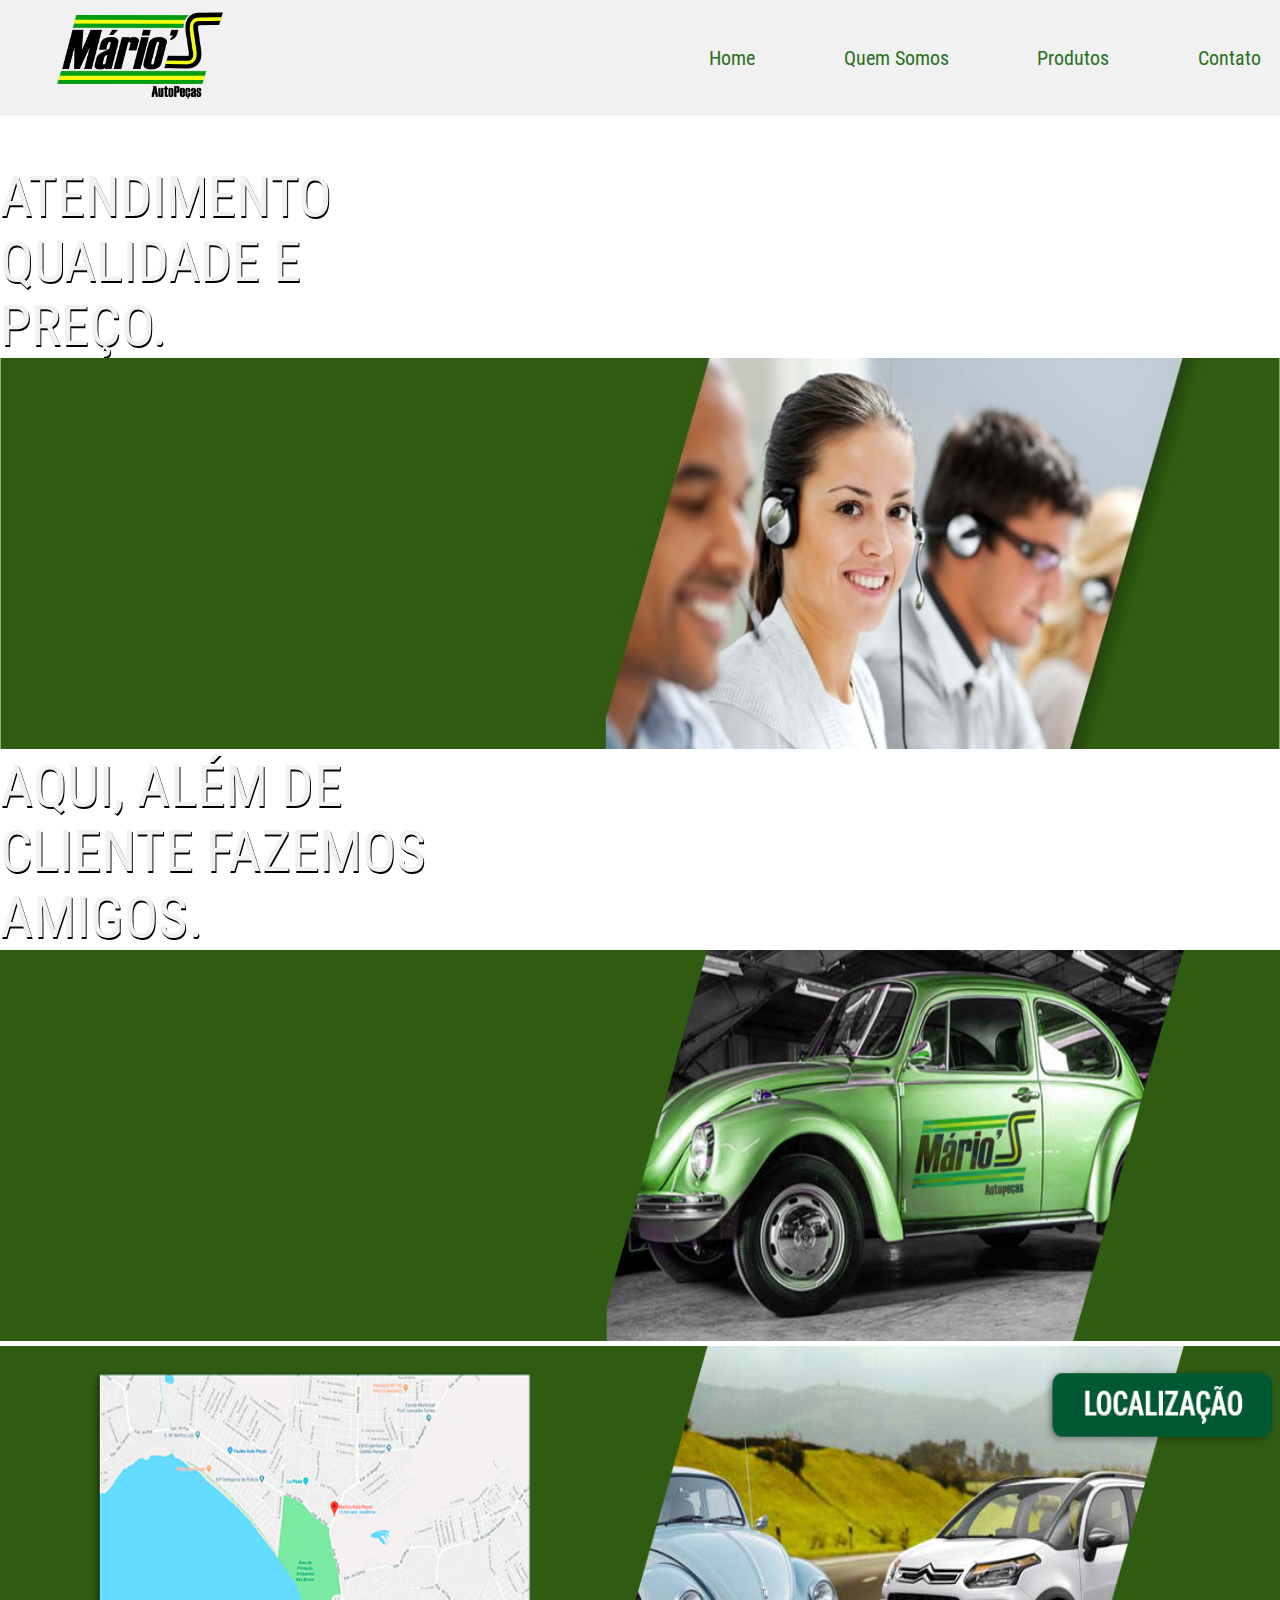
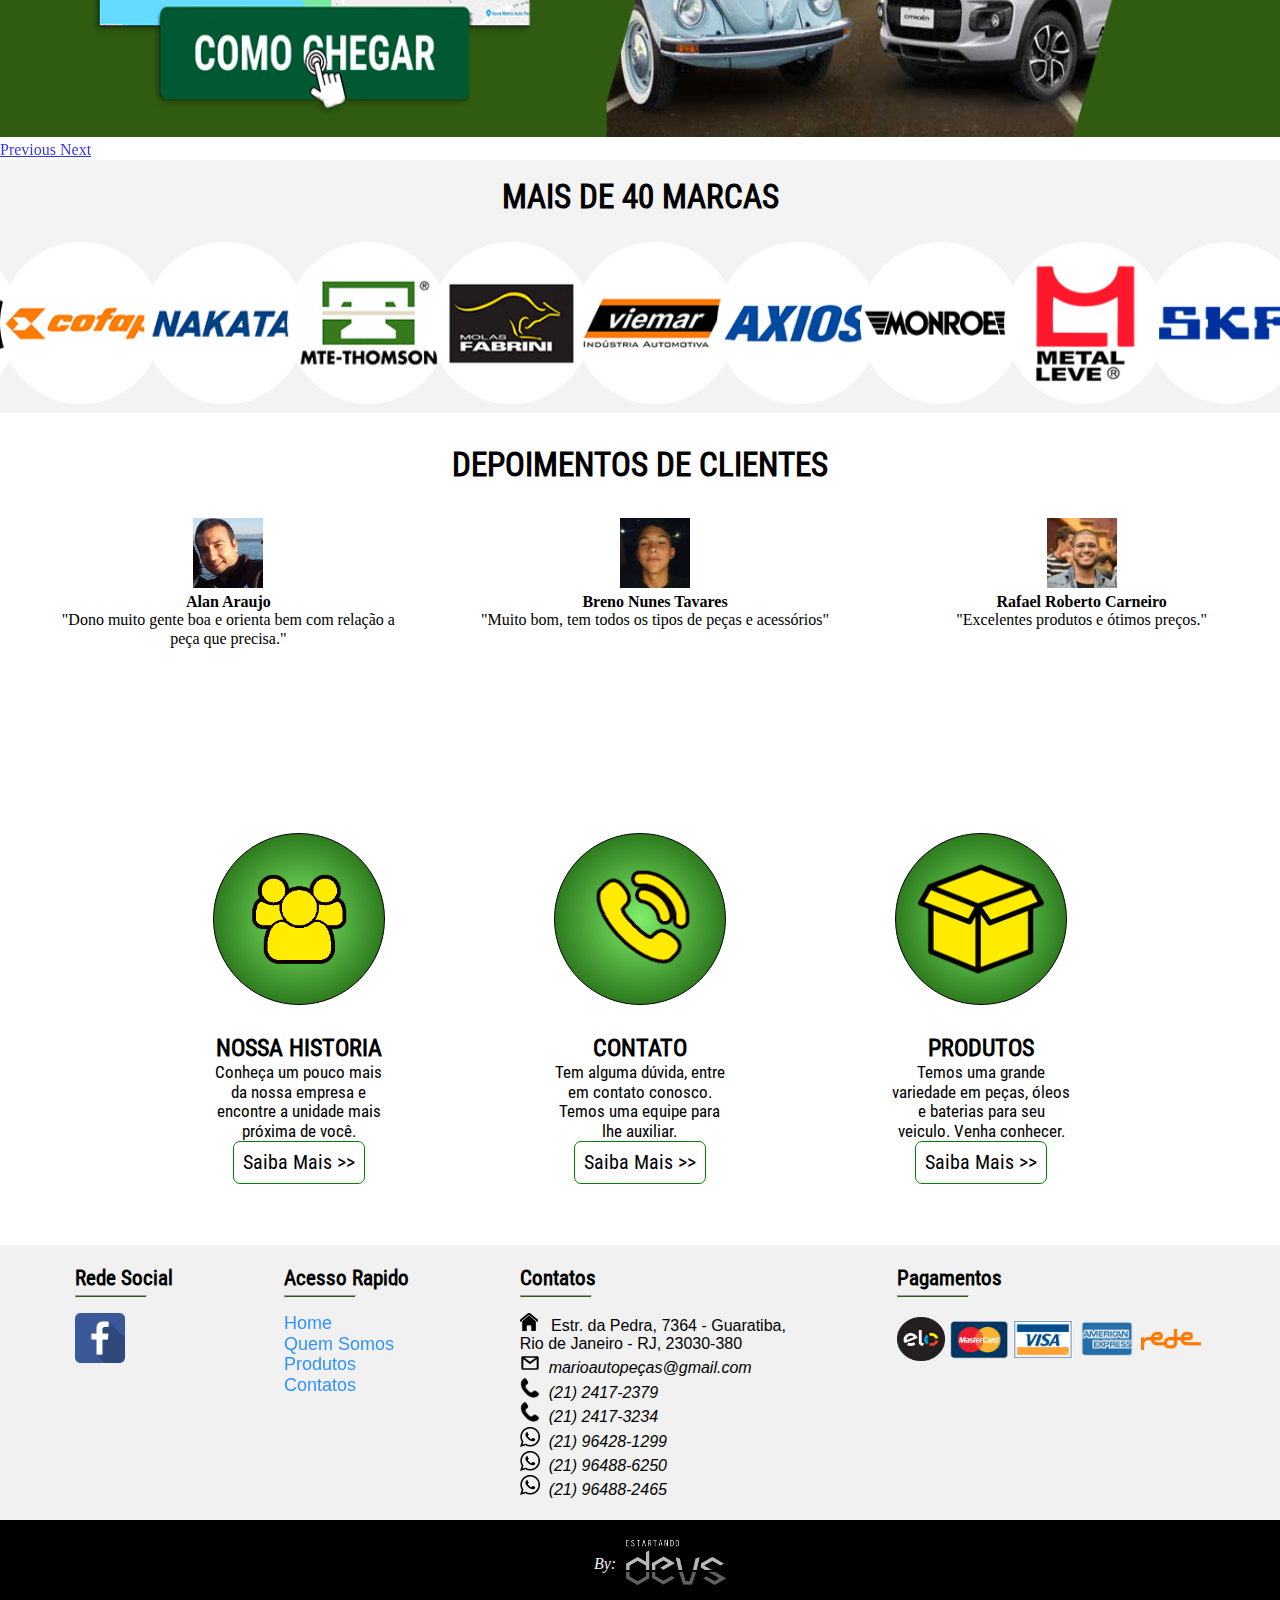
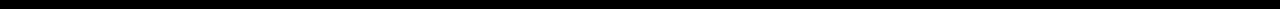
==== index.html @ 3532a2e6 "push" ====
<!DOCTYPE html>
<html lang="pt-br">

<head>
  <meta charset="UTF-8">
  <meta name="viewport" content="width=device-width, initial-scale=1.0">
  <meta http-equiv="X-UA-Compatible" content="ie=edge">
  <link rel="shortcut icon" href="./img/favicon1.ico" />

  <title>Mario´s Auto Peças</title>
  <meta name="theme-color" content="#75b529">
  <link rel="stylesheet" href="https://use.fontawesome.com/releases/v5.0.12/css/all.css" integrity="sha384-G0fIWCsCzJIMAVNQPfjH08cyYaUtMwjJwqiRKxxE/rx96Uroj1BtIQ6MLJuheaO9"
    crossorigin="anonymous">
  <link rel="stylesheet" href="https://stackpath.bootstrapcdn.com/bootstrap/4.1.1/css/bootstrap.min.css" integrity="sha384-WskhaSGFgHYWDcbwN70/dfYBj47jz9qbsMId/iRN3ewGhXQFZCSftd1LZCfmhktB"
    crossorigin="anonymous">
  <!-- <link rel="stylesheet" href="https://cdnjs.cloudflare.com/ajax/libs/font-awesome/4.7.0/css/font-awesome.min.css"> -->
  <link rel="stylesheet" href="./css/owl.carousel.min.css">
  <link rel="stylesheet" href="./css/owl.theme.default.min.css">
  <link rel="stylesheet" href="./css/style.css">
<link rel="stylesheet" href="./css/normalize.css">
</head>

<body>
  
    
    
  <!-- ================= HEADER =================== -->

  <header class="cabecalho">

    <a href="index.html">
      <img  src="img/logoo-min.png" alt="Mario´s Auto Peças">
    </a>
    <nav class="nav-header">
      <li>
        <a href="index.html" class="nav-a">Home</a>
      </li>
      <li>
        <a href="qmsomos.html" class="nav-a">Quem Somos</a>
      </li>
      <li>
        <a href="produtos.html" class="nav-a">Produtos</a>
      </li>
      <li>
        <a href="contato.html" class="nav-a">Contato</a>
      </li>
    </nav>
  </header>

  <!-- =============== MENU RESPINSIVO MOBILE ============= -->

  <nav class="navbar fixed-top navbar-expand-lg navbar-light bg-light">

      <a class="logo-fonte" href="index.html">
          <img class="logo" src="./img/logoo-min.png" width="200px">
      </a>
      <button class="navbar-toggler" type="button" data-toggle="collapse" data-target="#navbarSupportedContent" aria-controls="navbarSupportedContent" aria-expanded="false" aria-label="Toggle navigation">
<span class="navbar-toggler-icon"></span>
</button>


      <div class="collapse navbar-collapse" id="navbarSupportedContent">
          <ul align="center" class="navbar-nav ml-auto">
                  <a class="navlink2" href="index.html">
                      <li class="nav-item">Home
                      </li>
                  </a>
                  <a class="navlink2" href="qmsomos.html">
                      <li class="nav-item">Quem Somos
                      </li>
                  </a>
                  <a class="navlink2" href="produtos.html">
                      <li class="nav-item">Prudutos
                      </li>
                  </a> 
                  <a class="navlink" href="contato.html">
                      <span class="sr-only">(current)</span>
                      <li class="nav-item active">Contato
                      </li>
                  </a>
          </ul>

      </div>
  </nav>




  <!-- =============== CARROSSEL ================== -->
  <section id="carousel-sct">
    
  <div id="carouseldesktop" class="carousel slide" data-ride="carousel">
    <ol class="carousel-indicators">
      <li data-target="#carouseldesktop" data-slide-to="0" class="active"></li>
      <li data-target="#carouseldesktop" data-slide-to="1"></li>
      <li data-target="#carouseldesktop" data-slide-to="2"></li>
    </ol>
    <div class="carousel-inner">
      <div class="carousel-item active">
          <div class="carousel-caption">
                <p class="textocarouselatendimento">
                  ATENDIMENTO QUALIDADE E PREÇO.
                </p>
            </div>
        <img class="d-block imgcarousel" src="./img/atendimento-min.jpg
            " alt="First slide" width="1583px" height="485px">

      </div>
      <div class="carousel-item">
          <div class="carousel-caption">
              <p class="textocarouselfusca">
                AQUI, ALÉM DE CLIENTE FAZEMOS AMIGOS.
              </p>
              </div>
        
        <img class="d-block imgcarousel" src="./img/fuscacarousel.png" alt="Second slide" width="1583px" height="485px">
        
      </div>
      <div class="carousel-item">       
        <a target=“_blank” href="https://www.google.com.br/maps/dir/''/mariosautopecas/@-22.9871139,-43.7214473,12z/data=!4m8!4m7!1m0!1m5!1m1!1s0x9be560e59be771:0xc35677cd0d08c51!2m2!1d-43.6514069!2d-22.9871293">
        <img class="d-block imgcarousel" src="./img/fuscaecitrencarousel.png" alt="Third slide" width="1584px" height="485px">
      </a>   
      </div>
    </div>
    <a class="carousel-control-prev" href="#carouseldesktop" role="button" data-slide="prev">
      <i class="fas fa-arrow-circle-left"></i>
      <span class="sr-only">Previous</span>
    </a>
    <a class="carousel-control-next" href="#carouseldesktop" role="button" data-slide="next">
      <i class="fas fa-arrow-circle-right"></i>
      <span class="sr-only">Next</span>
    </a>
  </div>

</section>


 <!-- =============== CARROSSEL MOBILE ================== -->

<section id="carousel-sctmobile">
    
  <div id="carouselmobile" class="carousel slide" data-ride="carousel">
    <ol class="carousel-indicators">
      <li data-target="#carouselmobile" data-slide-to="0" class="active"></li>
      <li data-target="#carouselmobile" data-slide-to="1"></li>
      <li data-target="#carouselmobile" data-slide-to="2"></li>
    </ol>
    <div class="carousel-inner">
      <div class="carousel-item active">
          <div class="carousel-caption">
                <p class="textocarouselatendimento">
                  ATENDIMENTO QUALIDADE E PREÇO.
                </p>
            </div>
        <img class="d-block imgcarousel" src="./img/img1.png" alt="First slide" width="1583px" height="485px">

      </div>
      <div class="carousel-item">

        <a  target=“_blank” href="https://www.google.com.br/maps/dir/''/mariosautopecas/@-22.9871139,-43.7214473,12z/data=!4m8!4m7!1m0!1m5!1m1!1s0x9be560e59be771:0xc35677cd0d08c51!2m2!1d-43.6514069!2d-22.9871293">
        <img class="d-block imgcarousel" src="./img/img3.png" alt="Second slide" width="1583px" height="485px">
        </a>
      </div>
      <div class="carousel-item">
          <div class="carousel-caption">
              <p class="textocarouselfusca">
                AQUI ALÉM DE CLIENTE FAZEMOS AMIGOS.
              </p>
              </div>
        <img class="d-block imgcarousel" src="./img/img2.png" alt="Third slide" width="1584px" height="485px">
      </div>
    </div>
    <a class="carousel-control-prev" href="#carouselmobile" role="button" data-slide="prev">
      <i class="fas fa-arrow-circle-left"></i>
      <span class="sr-only">Previous</span>
    </a>
    <a class="carousel-control-next" href="#carouselmobile" role="button" data-slide="next">
      <i class="fas fa-arrow-circle-right"></i>
      <span class="sr-only">Next</span>
    </a>
  </div>

</section>

  <!-- ==================== CARROSSEL MARCAS ====================== -->

  <!-- Set up your HTML -->
  <h3 class="marcastext">MAIS   DE <strong>40 MARCAS</strong></h3>
<div class="owl-carousel carousel-marcas">
  <img src="./img/imgm/cofap-min.png" alt="">
  <img src="./img/imgm/logo-nakata-min.png" alt="">
  <img src="./img/imgm/logoa-min.png" alt="">
  <img src="./img/imgm/fabrini-min.png" alt="">
  <img src="./img/imgm/Sem-Título--min.png" alt="">
  <img src="./img/imgm/axios-min.png" alt="">
  <img src="./img/imgm/monroe-min.png" alt="">
  <img src="./img/imgm/metalleve-min.png" alt="">
  <img src="./img/imgm/skf-min.png" alt="">
  <img src="./img/imgm/nkg-min.png" alt="">
  <img src="./img/imgm/tecfil-min.png" alt="">
  <img src="./img/imgm/shell-min.png" alt="">
  <img src="./img/imgm/gates-min.png" alt="">
  <img src="./img/imgm/cral-min.png" alt="">
  <img src="./img/imgm/moura-min.png" alt="">
  <img src="./img/imgm/heliar-min.png" alt="">
  <img src="./img/imgm/visconde-min.png" alt="">
  <img src="./img/imgm/schadek-min.png" alt="">
  <img src="./img/imgm/boch-min.png" alt="">
  <img src="./img/imgm/trw-min.png" alt="">
  <img src="./img/imgm/havoline-min.png" alt="">
  <img src="./img/imgm/lubrax-min.png" alt="">
  <img src="./img/imgm/petronas-min.png" alt="">
  <img src="./img/imgm/ipiranga-min.png" alt="">
  <img src="./img/imgm/fte-min.png" alt="">
  <img src="./img/imgm/valeo-min.png" alt="">
  <img src="./img/imgm/sachs-min.png" alt="">
  <img src="./img/imgm/luk-min.png" alt="">
  <img src="./img/imgm/siemens-min.png" alt="">
  <img src="./img/imgm/continental-min.png" alt="">
  <img src="./img/imgm/nytron-min.png" alt="">
  <img src="./img/imgm/ima-min.png" alt="">
  <img src="./img/imgm/bfx-min.png" alt="">
  <img src="./img/imgm/cartego-min.png" alt="">
  <img src="./img/imgm/taranto-min.png" alt="">
  <img src="./img/imgm/sabo-min.png" alt="">
  <img src="./img/imgm/ate-min.png" alt="">
  <img src="./img/imgm/controil-min.png" alt="">
  <img src="./img/imgm/frasle-min.png" alt="">
  <img src="./img/imgm/hieprfreios-min.png" alt="">
  <img src="./img/imgm/sampel-min.png" alt="">
  <img src="./img/imgm/Brosol-min.png" alt="">
  <img src="./img/imgm/indisa-min.png" alt="">
  <img src="./img/imgm/magneti-min.png" alt="">

</div>

  <!-- =========== DEPOIMENTO =========== -->


  <h3 class="depoimentotext ">DEPOIMENTOS DE
    <strong>CLIENTES</strong>
  </h3>
  <div class="depoimento mt-3">

    <div class="border p-3">
      <img src="./img/alan.jpeg" alt="" class="mr-3 mt-3 rounded-circle" style="width:70px;">
      <div class="-body">
        <h4>Alan Araujo
          <small>
            <i></i>
          </small>
        </h4>
        <p>"Dono muito gente boa e orienta bem com relação a
          <br>peça que precisa."</p>
      </div>
    </div>
    <div class="border p-3">
      <img src="./img/breno.jpeg" alt="" class="mr-3 mt-3 rounded-circle" style="width:70px;">
      <div class="-body">
        <h4>Breno Nunes Tavares
          <small>
            <i></i>
          </small>
        </h4>
        <p>"Muito bom, tem todos os tipos de peças e acessórios"
        </p>
      </div>
    </div>
    <div class="border p-3">
      <img src="./img/rafael.jpeg" alt="" class="mr-3 mt-3 rounded-circle" style="width:70px;">
      <div class="-body">
        <h4>Rafael Roberto Carneiro
          <small>
            <i></i>
          </small>
        </h4>
        <p>"Excelentes produtos e ótimos preços."
        </p>
      </div>
    </div>
  </div>


  
   <!-- ============= ACESSO RAPIDO ============  -->

  <div class="acssrapido">

    <div class="qmsomosrapido">
      <div class="imgassrapido">
        <img src="./img/column-03-icon-min.png" alt="">
      </div>
      <H2>NOSSA HISTORIA</H2>
      <P>Conheça um pouco mais da nossa empresa e encontre a unidade mais próxima de você.</P>
      <button class="botao"><a href="qmsomos.html">Saiba Mais >></a></button>

    </div>
    
    <div class="prorarido">
        <div class="imgassrapido">
            <img src="./img/contato-telefone-min.png" alt="">
          </div>

        <H2>CONTATO</H2>
        <P>Tem alguma dúvida, entre em contato conosco. Temos uma equipe para lhe auxiliar.</P>
        <button class="botao"><a href="contato.html">Saiba Mais >></a></button>

    </div>
    <div class="cttrapido">
        <div class="imgassrapido">
            <img src="./img/Box-Open-icon-min.png" alt="">
          </div>

        <H2>PRODUTOS</H2>
        <P>Temos uma grande variedade em peças, óleos e baterias para seu veiculo. Venha conhecer.</P>
        <button class="botao"><a href="produtos.html">Saiba Mais >></a></button>

    </div>
  </div>

  <!-- ==================== FOOTER =================== -->

  <div class="footer">
        
      <div class="redesociais">
          <h3 class="">Rede Social</h3>
          <hr>
          <a target="_blank" href="https://www.facebook.com/mariosautopecas/">
          <img src="./img/facebookicon-min.png" alt="" width="50px">
        </a>
      </div>
      <div class="acssrapidof">
          <h3 class="">Acesso Rapido</h3>
          <hr>
          <p> <a href="./index.html">Home</a> </p>
          <p> <a href="./qmsomos.html">Quem Somos</a> </p>
          <p> <a href="./produtos.html">Produtos</a> </p>
          <p> <a href="./contato.html">Contatos</a> </p>
      </div>
      <div class="contato">
          
        <h3 class="">Contatos</h3>
        <hr>
        <div class="contatos">
        <p>
          <i><img src="./img/home.png" alt="" width="18px"> </i> &nbsp Estr. da Pedra, 7364 - Guaratiba,<br> Rio de Janeiro - RJ, 23030-380</p>
        <p>
          <i><img src="./img/icons8-gmail.svg" alt="" width="20px"><i class=""></i> &nbspmarioautopeças@gmail.com</p>
        <p>
          <img src="./img/phone.png" alt="" width="20px"> <i class="" width="30px"></i> &nbsp(21) 2417-2379</p>
        <p>
              <img src="./img/phone.png" alt="" width="20px"> <i class=""> </i> &nbsp(21) 2417-3234</p>
  
        <p>
          <i><img src="./img/logotipo-whatsapp_318-49685-min.png" alt="" width="20px"></i> &nbsp(21) 96428-1299</p>
        <p>
          <i><img src="./img/logotipo-whatsapp_318-49685-min.png" alt="" width="20px"></i> &nbsp(21) 96488-6250</p>
        <p>
          <i><img src="./img/logotipo-whatsapp_318-49685-min.png" alt="" width="20px"></i> &nbsp(21) 96488-2465</p>
      </div>
      </div>
      <div class="pagametos">
              <h3 class="">Pagamentos</h3>
              <hr>
              <div class="cartaos">
          <img src="./img/Elo_logo-min.png" alt="" width="48px" height="44px">
          <img src="./img/mastercard-min.png" alt="" width="60px" height="39px">
          <img src="./img/visa-min.png" alt="" width="60px" height="39px"> 
          <img src="./img/American-Express-PNG-Clipart-min.png" alt="" width="60px" height="52px">
          <img src="./img/rede-logo-1-min.png" alt="" width="60px" height="21px">
      </div>
      </div>
  </div>

  <div class=footerdevs>
    <p>By: </p>
    <a href="http://www.estartandodevs.com.br/">
      <img class="devsfooter" src="./img/fonte branca-min.png"  alt="">
  </div>
</a>


  <!-- ============ JS, Boststrao & jquery ========= -->

  <script src="https://code.jquery.com/jquery-3.3.1.slim.min.js" integrity="sha384-q8i/X+965DzO0rT7abK41JStQIAqVgRVzpbzo5smXKp4YfRvH+8abtTE1Pi6jizo" crossorigin="anonymous"></script>
  <script src="https://stackpath.bootstrapcdn.com/bootstrap/4.1.1/js/bootstrap.min.js" integrity="sha384-smHYKdLADwkXOn1EmN1qk/HfnUcbVRZyYmZ4qpPea6sjB/pTJ0euyQp0Mk8ck+5T" crossorigin="anonymous"></script> 
  <script src="./js/owl.carousel.min.js"></script>
  <script src="./js/app.js"></script>
  <script src="./js/ScriptNav.js"></script>

   
   
   <!-- ============== MENU SCROLL DESKTOP =============== -->

<script>


$('.carousel').carousel({
  interval: false
})

</script>

</body>



</html>
---- css/style.css ----
* {
        margin: 0px;
        padding: 0px;
    }

    @font-face {
        font-family: h22;
        src: url(../font/Andallan.otf);
    }

    @font-face{
        font-family: babas;
        src: url(../font/BebasNeue-Regular.ttf)
    }
    @font-face{
        font-family: roboto;
        src: url(../font/RobotoCondensed-Regular.ttf)
    }
    @font-face{
        src: url(../font/RobotoCondensed-Bold.ttf);
        font-family: robotob;
    }
    @import url('https://fonts.googleapis.com/css?family=Song+Myung');

    /* =========== HEADER ============= */



    .cabecalho {

        background-color: #f1f1f1;
        display: flex;
        justify-content: space-between;
        align-items: center;
        padding: 3px 25px;
        /* border-top: 7px solid #e0e0e0; */
        position: fixed;
        z-index: 100;
        width: 100%;   
        height: 110px;
        transition: ease .2s; 
        top: 0;
        font-family: roboto;
    }

    .cabecalho img {
        transition: linear .2s; 
        width: 170px;
        margin: 30px;

    }
    /* ============  NAV  ================== */


    .nav-header {
        display: flex;
        justify-content: space-around;
        width: 50%;
    }

    .nav-header li {
        padding: 0px 10px;
        list-style: none;
    }

    .nav-a {
        display: block;
        text-decoration: none;
        color: #2a7023;
        font-size: 20px;
        padding: 20px;
    }

    .nav-a:hover {
        text-decoration: none;
        color: #2a6496;
        transition: 0.2s;
    }

    .nav-header li:hover {
        background-color: rgba(0, 0, 0, 0.2);
        transition: 0.5s;
        border-radius: 9px;
    }


    /* ============= MENU RESPONSIVO MOBILE ============== */

    .navbar-collapse a{
        text-decoration: none;
        font-size: 20px;
        font-family: roboto;
        color: green;
    }

    .navbar-collapse li:hover{
        background-color: rgba(0, 0, 0, 0.2);
        transition: 0.5s;
        border-radius: 9px;
    }
    .navbar-collapse li{
        padding: 10px;
    }
    .navbar{

        display: none;
        background-color: #f1f1f1 !important;
    }





    /* =========== CARROSSEL ============= */

    #carousel-sct{
        margin-top: 110px;
    }
    .carousel-control-next, .carousel-control-prev{
        opacity: 0.8 !important;
        
    }
    .carousel-control-next-icon {
    background-image: url("data:image/svg+xml;charset=utf8,%3Csvg xmlns='http://www.w3.org/2000/svg' fill='#000' viewBox='0 0 8 8'%3E%3Cpath d='M2.75 0l-1.5 1.5 2.5 2.5-2.5 2.5 1.5 1.5 4-4-4-4z'/%3E%3C/svg%3E");
    }

    .carousel-control-prev-icon {
        background-image: url("data:image/svg+xml;charset=utf8,%3Csvg xmlns='http://www.w3.org/2000/svg' fill='#000' viewBox='0 0 8 8'%3E%3Cpath d='M5.25 0l-4 4 4 4 1.5-1.5-2.5-2.5 2.5-2.5-1.5-1.5z'/%3E%3C/svg%3E");
    }

    .imgcarousel{
        width: 100%;
        height: 391px;
    }
    .owl-dots{
        display: none;
    }
    .fa-arrow-circle-right:before{
        font-size: 40px;
    }
    .fa-arrow-circle-left:before{
        font-size:40px;
    }

    .carousel-caption{
        display: flex;
        flex-direction: column;
        justify-content: center;
        align-items: flex-start;
        text-align: left;

    }
    .textocarouselatendimento{
        font-size: 3.5rem;
        max-width: 365px;
        font-family: roboto;
        color:#f1f1f1;
        text-shadow: 1px 2px #000;
        
        
    }
    .textocarouselfusca{
        font-size: 57px;
        max-width: 523px;
        font-family: roboto;
        color:#f1f1f1;
        text-shadow: 1px 2px #000;
    }




    /* ========== CAROUSEL MOBILE ========= */
    #carousel-sctmobile{
        display: none;
    }

    /* ============= CARROSSEL MARCAS ================== */
    .marcastext{
        font-family: roboto;
        font-size: 33px;
        padding: 18px;
        text-align: center;
        background-color: #f3f3f3;
        margin-bottom: 0;
        color: black;
        padding: 5x;

    }
    .owl-carousel.carousel-marcas{
        background-color: #f3F3F3;
    }
    .owl-stage img{
        margin-right: 0px !important;
    }
    .owl-carousel .owl-item img{
        width: 18vh !important;
        margin-top: 9px !important;
        margin-bottom: 9px !important;
    }

    /* ============== DEPOIMENT ============== */

    .depoimentotext{
        text-align: center;
        font-family: roboto;
        margin-top: 15px;
        font-size: 33px;
        padding: 18px;
    }
    .depoimento {
        width: 100%;
        padding-right: 15px;
        padding-left: 15px;
        margin-right: auto;
        margin-left: auto;
        display: flex;
        text-align: center;
        align-items: center;
        justify-content: space-around;
        margin-bottom: 61px;
    }
    .p-3 {
        padding: 1rem!important;
        height: 222px;
        width: 500px;
    }

    /* ============= ACESSO RAPIDO ============ */
    .imgassrapido{
        background: radial-gradient( #80ef69, #0d4c00);
        border-radius: 119px;
        width: 170px;
        height: 170px;
        border:1px solid #000;
        display: flex;
        align-items: center;
        justify-content: space-around;
        margin-bottom: 30px;
    }

    .imgassrapido img{
        width: 126px;
        

    }
    .acssrapido{
        display: flex;
        align-items: center;
        justify-content: space-around;
        padding: 16px 128px 61px 128px;
        text-align: center;
        font-family: roboto;

    }
    .qmsomosrapido{
        display: flex;
        flex-direction: column;
        align-items: center;
        
        

    }
    .prorarido{
        display: flex;
        flex-direction: column;
        align-items: center;

    }

    .cttrapido{
        display: flex;
        flex-direction: column;
        align-items: center;

    }

    .botao{
        padding: 9px;
        background-color: transparent;
        border: 1px solid green;
        border-radius: 7px;
        color: black;
        font-size: 20px;
        font-family: roboto;
    }
    .botao:hover{
        background-color: #2ebb3e;
        color: #000;
        transition: 0.5s;
    }

    .acssrapido p{
        font-size: 17px;
        width: 180px;
    }


    .acssrapido a{
        text-decoration: none;
        color: #000;
    }


    /* ======= footer ======== */

    .footer{
        display: flex;
        justify-content: space-around;
        padding: 20px;
        background-color: #f1f1f1
    }    

    .acssrapidof{
        flex-direction: column;
    }
    .footer p{
        font-family: sans-serif;
        
    }
    .footer h3{
        font-family: sans-serif;
        padding: 2px 0px 4px 0px;
        font-size: 1.3rem;
        font-weight: 600;
        font-family: roboto;
        font-style: initial;
    }

    .contato {
        justify-content: center;
        align-items: center;
        
    }
    .pagametos img{
        padding-right: 4px;
    }
    .cartaos{
        display: flex;
        align-items: center;
    }
    .acssrapidof a{
        text-decoration: none;
        color: #007bff;
        font-size: 18px;
        font-weight: 100;
        opacity: 0.8;
    }
    .acssrapidof a:hover{
        color: #000;
        transition: 1s;
    }
    .redesociais img:hover{
       opacity: 0.9;
       transition: 5ms;
    }
    .footer hr{
        height: 1px;
        background-color: #305C11;
        margin: 0px 0px 15px 0px;
        width: 70px;
    }                              

    .footerdevs {
        text-align: center;
        background-color: black;
        padding: 20px;
        width: 100%;
        display: flex;
        align-items: center;
        justify-content: center;
    }
    .imgpag{
        width: 60px;
    }

    .footerdevs p{
        color: #f1f1f1;
        margin-right: 10px;
    }
    .footerdevs img{
        width: 100px;
    }

    .devsfooter{
    -webkit-filter:grayscale(100%);
    }
    .devsfooter:hover{
    -webkit-filter:grayscale(0%);
    transition: 0.2s;
    }
  

    @media(max-width: 880px) {
        .carousel-caption p {
            font-size: 2.6rem;
            max-width: 345px;
        }
        .cabecalho img{
            max-width: 150px;
        }
    }
 

    @media(max-width:700px) {
        .imgcarousel {
            width: 100% !important;
            height: 512px;
        }
        .depoimento{
            flex-direction: column;
        }
        .p-3{
            width: 100%;
        }

        .carousel-indicators{
            display: none;
        }
        .owl-carousel .owl-item img{
            width: 67px !important;
            margin-right: 10px !important; 
            padding-bottom: 3px;

        }
        .acssrapido{
            display: none;
        }
    
        .logo{
            width: 160px;
            margin-left: 0px;
            align-items: center;

        }
        .navbar-collapse{
            background-color: #f1f1f1;

        } 
        .navbar{
            display: flex;
        }
        .navbar-collapse a{
            font-size: 20px;
            padding: 14px;
        }
        .navbar-collapse li{
            margin: 0px;
        } 
        .cabecalho{
            display: none;
        }
        #carousel-sct{
        }
        .marcastext,.depoimentotext{
            font-size: 25px;
        }

        #carousel-sctmobile{
            display: inline-block;
            margin-top: 101px;
            width: 100%;
        }

        #carousel-sct{
            display:none;
        }
        .carouselExampleIndicators{
            margin-top:109px !important;
        }
        .textocarouselfusca{
            font-size: 20px;
        }
        .carousel-caption p{
            display: flex;
            padding-top: 70px;

        }
        .footer{
            flex-direction: column;
            align-items: center;
            justify-content: center;
            text-align: center;
        }
        .footer hr{
            width: 100% !important;
            display: flex;
            justify-content: center;

        }
        .footer div{
            padding: 20px;
        }



    }
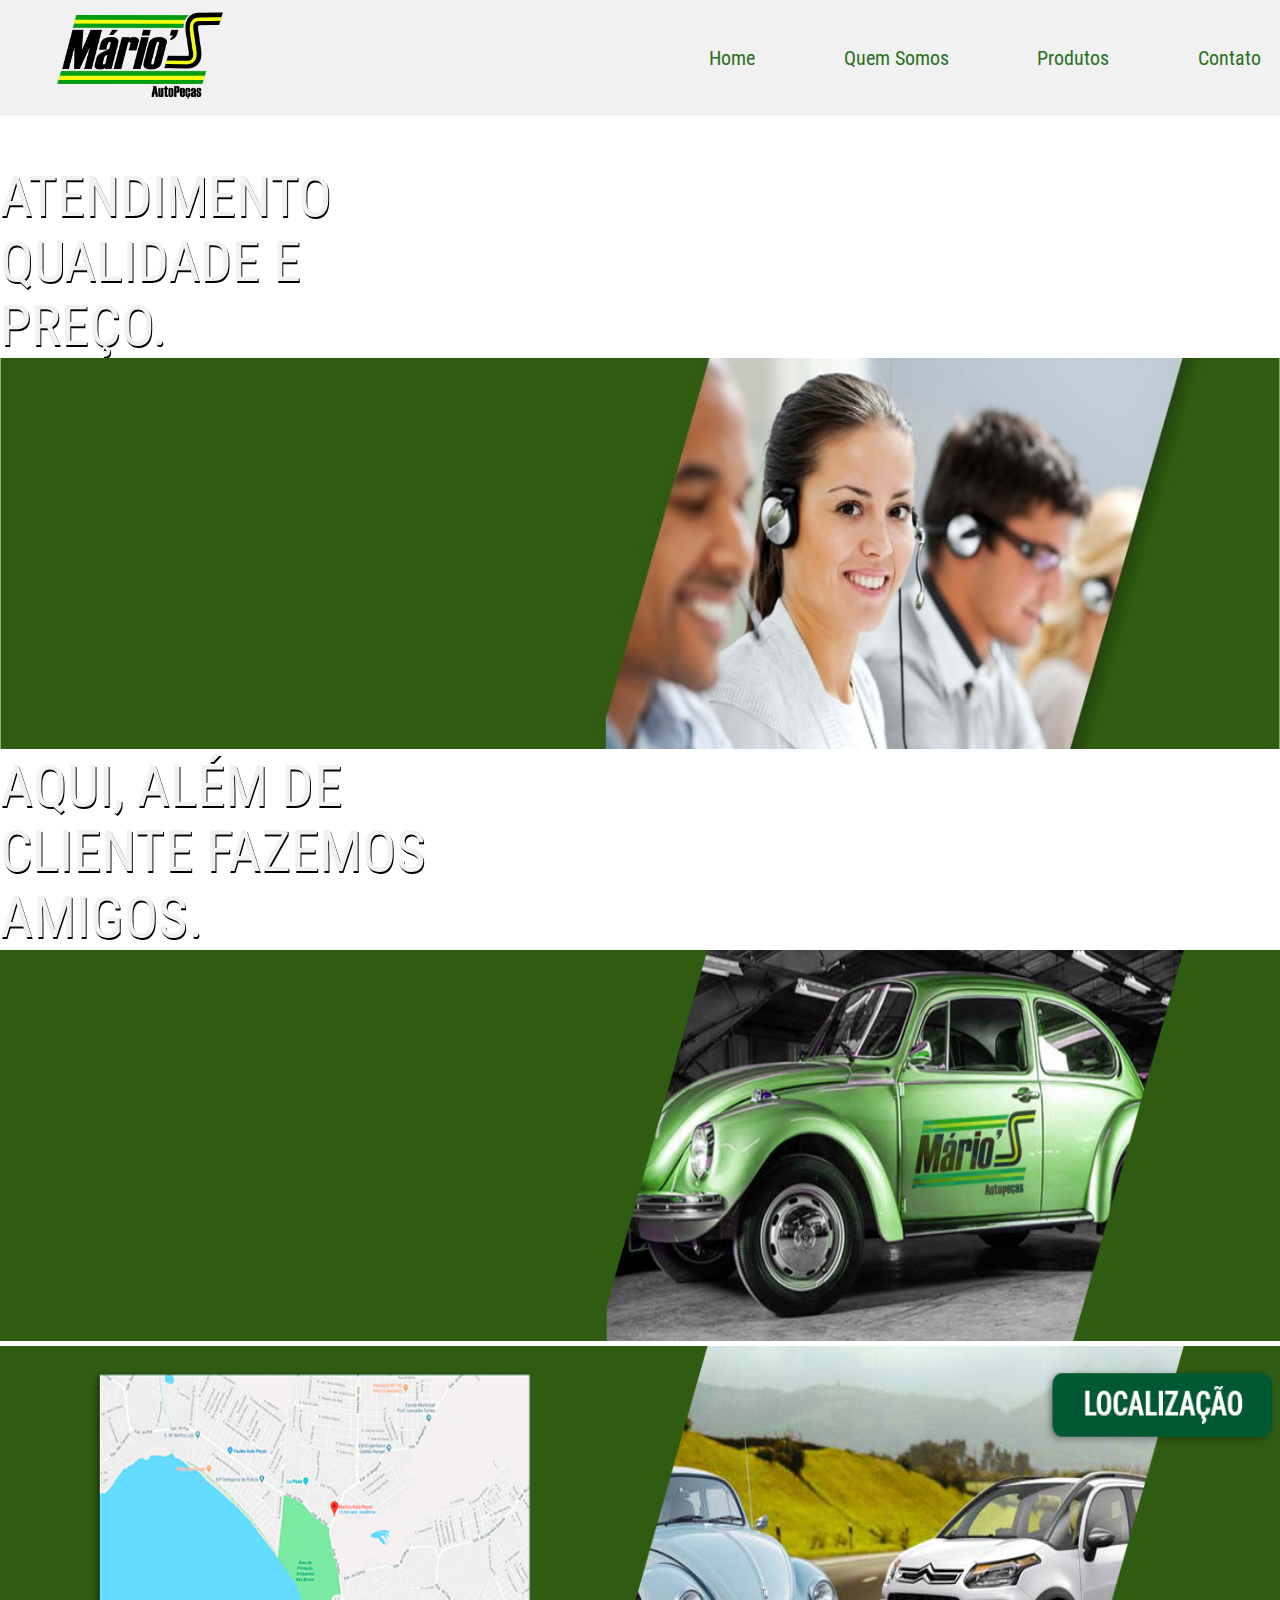
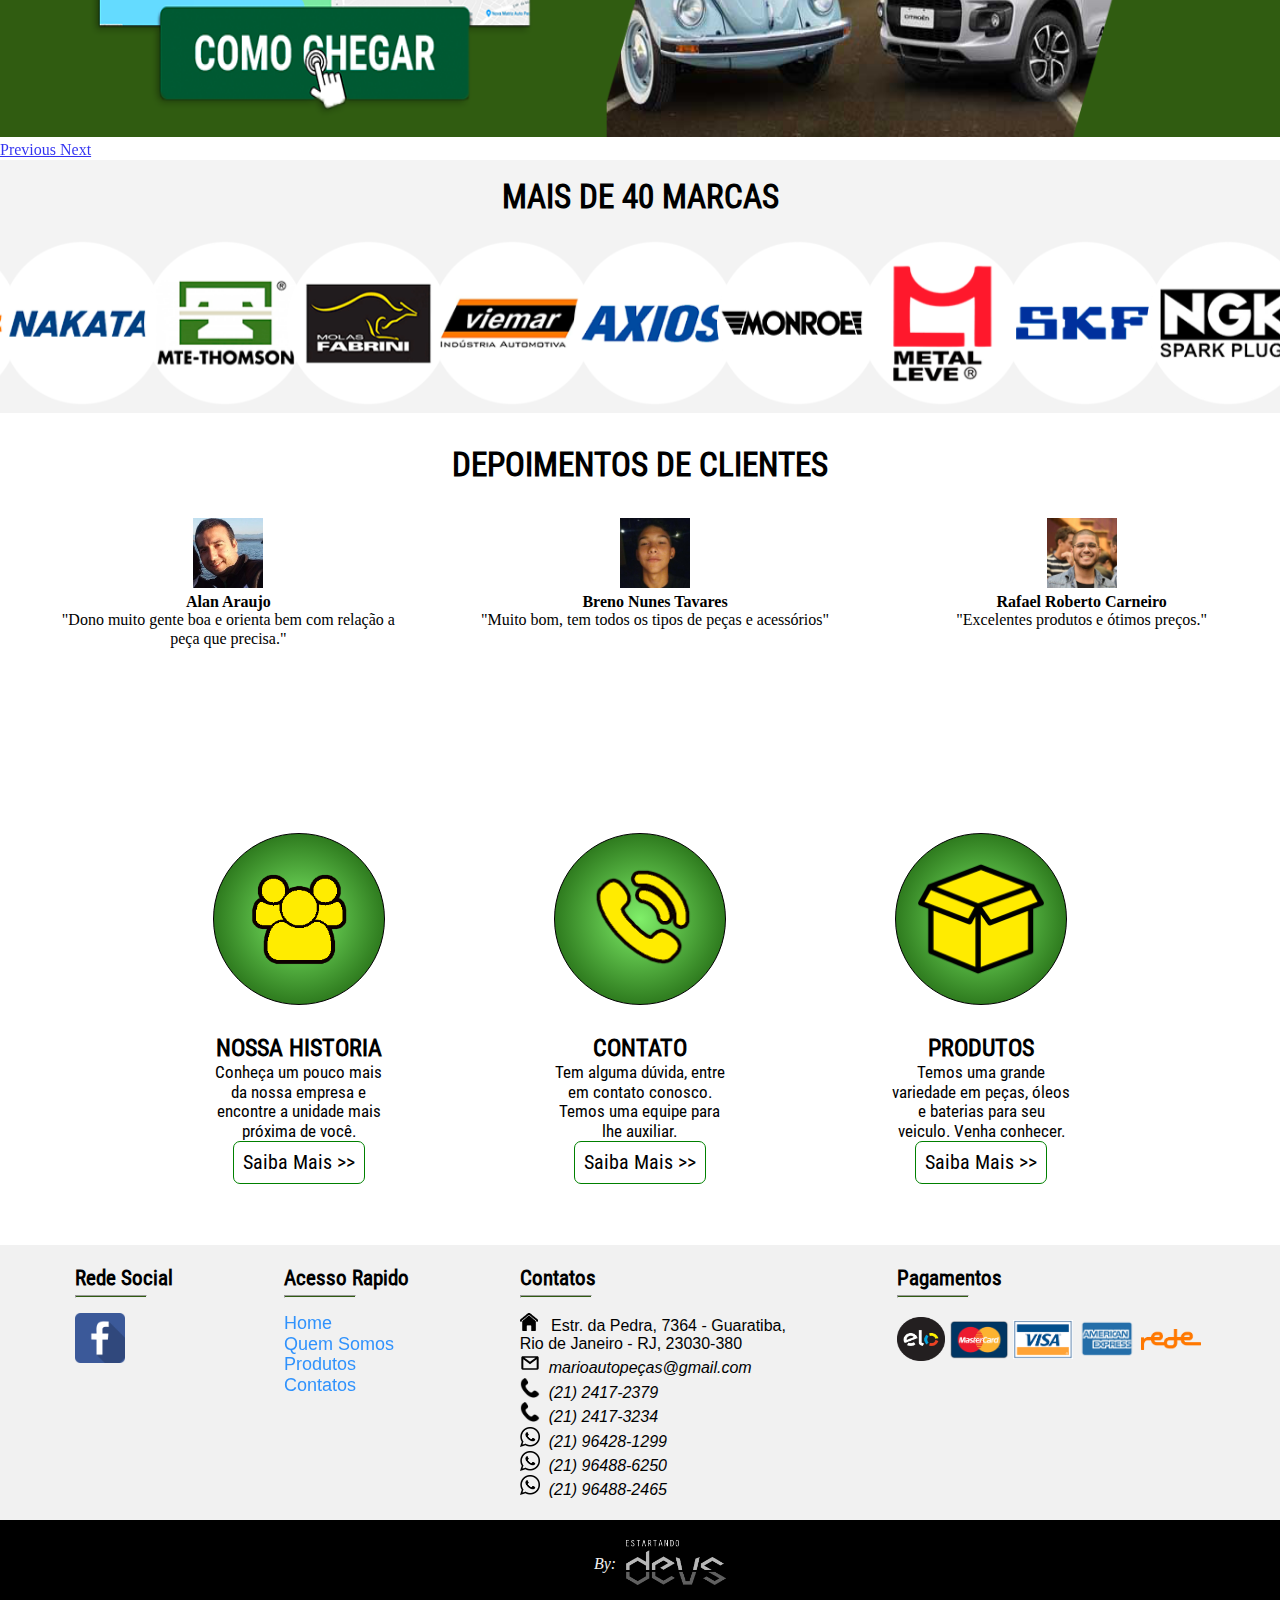
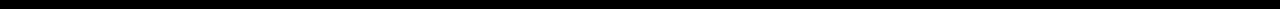
==== commit 0580af78: "aula 5" ====
--- a/index.html
+++ b/index.html
@@ -17,19 +17,19 @@
   <link rel="stylesheet" href="./css/owl.carousel.min.css">
   <link rel="stylesheet" href="./css/owl.theme.default.min.css">
   <link rel="stylesheet" href="./css/style.css">
-<link rel="stylesheet" href="./css/normalize.css">
+  <link rel="stylesheet" href="./css/normalize.css">
 </head>
 
 <body>
-  
-    
-    
+
+
+
   <!-- ================= HEADER =================== -->
 
   <header class="cabecalho">
 
     <a href="index.html">
-      <img  src="img/logoo-min.png" alt="Mario´s Auto Peças">
+      <img src="img/logoo-min.png" alt="Mario´s Auto Peças">
     </a>
     <nav class="nav-header">
       <li>
@@ -51,36 +51,37 @@
 
   <nav class="navbar fixed-top navbar-expand-lg navbar-light bg-light">
 
-      <a class="logo-fonte" href="index.html">
-          <img class="logo" src="./img/logoo-min.png" width="200px">
-      </a>
-      <button class="navbar-toggler" type="button" data-toggle="collapse" data-target="#navbarSupportedContent" aria-controls="navbarSupportedContent" aria-expanded="false" aria-label="Toggle navigation">
-<span class="navbar-toggler-icon"></span>
-</button>
-
-
-      <div class="collapse navbar-collapse" id="navbarSupportedContent">
-          <ul align="center" class="navbar-nav ml-auto">
-                  <a class="navlink2" href="index.html">
-                      <li class="nav-item">Home
-                      </li>
-                  </a>
-                  <a class="navlink2" href="qmsomos.html">
-                      <li class="nav-item">Quem Somos
-                      </li>
-                  </a>
-                  <a class="navlink2" href="produtos.html">
-                      <li class="nav-item">Prudutos
-                      </li>
-                  </a> 
-                  <a class="navlink" href="contato.html">
-                      <span class="sr-only">(current)</span>
-                      <li class="nav-item active">Contato
-                      </li>
-                  </a>
-          </ul>
-
-      </div>
+    <a class="logo-fonte" href="index.html">
+      <img class="logo" src="./img/logoo-min.png" width="200px">
+    </a>
+    <button class="navbar-toggler" type="button" data-toggle="collapse" data-target="#navbarSupportedContent" aria-controls="navbarSupportedContent"
+      aria-expanded="false" aria-label="Toggle navigation">
+      <span class="navbar-toggler-icon"></span>
+    </button>
+
+
+    <div class="collapse navbar-collapse" id="navbarSupportedContent">
+      <ul align="center" class="navbar-nav ml-auto">
+        <a class="navlink2" href="index.html">
+          <li class="nav-item">Home
+          </li>
+        </a>
+        <a class="navlink2" href="qmsomos.html">
+          <li class="nav-item">Quem Somos
+          </li>
+        </a>
+        <a class="navlink2" href="produtos.html">
+          <li class="nav-item">Prudutos
+          </li>
+        </a>
+        <a class="navlink" href="contato.html">
+          <span class="sr-only">(current)</span>
+          <li class="nav-item active">Contato
+          </li>
+        </a>
+      </ul>
+
+    </div>
   </nav>
 
 
@@ -88,151 +89,109 @@
 
   <!-- =============== CARROSSEL ================== -->
   <section id="carousel-sct">
-    
-  <div id="carouseldesktop" class="carousel slide" data-ride="carousel">
-    <ol class="carousel-indicators">
-      <li data-target="#carouseldesktop" data-slide-to="0" class="active"></li>
-      <li data-target="#carouseldesktop" data-slide-to="1"></li>
-      <li data-target="#carouseldesktop" data-slide-to="2"></li>
-    </ol>
-    <div class="carousel-inner">
-      <div class="carousel-item active">
+
+    <div id="carouseldesktop" class="carousel slide" data-ride="carousel">
+      <ol class="carousel-indicators">
+        <li data-target="#carouseldesktop" data-slide-to="0" class="active"></li>
+        <li data-target="#carouseldesktop" data-slide-to="1"></li>
+        <li data-target="#carouseldesktop" data-slide-to="2"></li>
+      </ol>
+      <div class="carousel-inner">
+        <div class="carousel-item active">
           <div class="carousel-caption">
-                <p class="textocarouselatendimento">
-                  ATENDIMENTO QUALIDADE E PREÇO.
-                </p>
-            </div>
-        <img class="d-block imgcarousel" src="./img/atendimento-min.jpg
+            <p class="textocarouselatendimento">
+              ATENDIMENTO QUALIDADE E PREÇO.
+            </p>
+          </div>
+          <img class="d-block imgcarousel" src="./img/atendimento-min.jpg
             " alt="First slide" width="1583px" height="485px">
 
-      </div>
-      <div class="carousel-item">
+        </div>
+        <div class="carousel-item">
           <div class="carousel-caption">
-              <p class="textocarouselfusca">
-                AQUI, ALÉM DE CLIENTE FAZEMOS AMIGOS.
-              </p>
-              </div>
-        
-        <img class="d-block imgcarousel" src="./img/fuscacarousel.png" alt="Second slide" width="1583px" height="485px">
-        
-      </div>
-      <div class="carousel-item">       
-        <a target=“_blank” href="https://www.google.com.br/maps/dir/''/mariosautopecas/@-22.9871139,-43.7214473,12z/data=!4m8!4m7!1m0!1m5!1m1!1s0x9be560e59be771:0xc35677cd0d08c51!2m2!1d-43.6514069!2d-22.9871293">
-        <img class="d-block imgcarousel" src="./img/fuscaecitrencarousel.png" alt="Third slide" width="1584px" height="485px">
-      </a>   
-      </div>
-    </div>
-    <a class="carousel-control-prev" href="#carouseldesktop" role="button" data-slide="prev">
-      <i class="fas fa-arrow-circle-left"></i>
-      <span class="sr-only">Previous</span>
-    </a>
-    <a class="carousel-control-next" href="#carouseldesktop" role="button" data-slide="next">
-      <i class="fas fa-arrow-circle-right"></i>
-      <span class="sr-only">Next</span>
-    </a>
-  </div>
-
-</section>
-
-
- <!-- =============== CARROSSEL MOBILE ================== -->
-
-<section id="carousel-sctmobile">
-    
-  <div id="carouselmobile" class="carousel slide" data-ride="carousel">
-    <ol class="carousel-indicators">
-      <li data-target="#carouselmobile" data-slide-to="0" class="active"></li>
-      <li data-target="#carouselmobile" data-slide-to="1"></li>
-      <li data-target="#carouselmobile" data-slide-to="2"></li>
-    </ol>
-    <div class="carousel-inner">
-      <div class="carousel-item active">
+            <p class="textocarouselfusca">
+              AQUI, ALÉM DE CLIENTE FAZEMOS AMIGOS.
+            </p>
+          </div>
+
+          <img class="d-block imgcarousel" src="./img/fuscacarousel.png" alt="Second slide" width="1583px" height="485px">
+
+        </div>
+        <div class="carousel-item">
+          <a target=“_blank” href="https://www.google.com.br/maps/dir/''/mariosautopecas/@-22.9871139,-43.7214473,12z/data=!4m8!4m7!1m0!1m5!1m1!1s0x9be560e59be771:0xc35677cd0d08c51!2m2!1d-43.6514069!2d-22.9871293">
+            <img class="d-block imgcarousel" src="./img/fuscaecitrencarousel.png" alt="Third slide" width="1584px" height="485px">
+          </a>
+        </div>
+      </div>
+      <a class="carousel-control-prev" href="#carouseldesktop" role="button" data-slide="prev">
+        <i class="fas fa-arrow-circle-left"></i>
+        <span class="sr-only">Previous</span>
+      </a>
+      <a class="carousel-control-next" href="#carouseldesktop" role="button" data-slide="next">
+        <i class="fas fa-arrow-circle-right"></i>
+        <span class="sr-only">Next</span>
+      </a>
+    </div>
+
+  </section>
+
+
+  <!-- =============== CARROSSEL MOBILE ================== -->
+
+  <section id="carousel-sctmobile">
+
+    <div id="carouselmobile" class="carousel slide" data-ride="carousel">
+      <ol class="carousel-indicators">
+        <li data-target="#carouselmobile" data-slide-to="0" class="active"></li>
+        <li data-target="#carouselmobile" data-slide-to="1"></li>
+        <li data-target="#carouselmobile" data-slide-to="2"></li>
+      </ol>
+      <div class="carousel-inner">
+        <div class="carousel-item active">
           <div class="carousel-caption">
-                <p class="textocarouselatendimento">
-                  ATENDIMENTO QUALIDADE E PREÇO.
-                </p>
-            </div>
-        <img class="d-block imgcarousel" src="./img/img1.png" alt="First slide" width="1583px" height="485px">
-
-      </div>
-      <div class="carousel-item">
-
-        <a  target=“_blank” href="https://www.google.com.br/maps/dir/''/mariosautopecas/@-22.9871139,-43.7214473,12z/data=!4m8!4m7!1m0!1m5!1m1!1s0x9be560e59be771:0xc35677cd0d08c51!2m2!1d-43.6514069!2d-22.9871293">
-        <img class="d-block imgcarousel" src="./img/img3.png" alt="Second slide" width="1583px" height="485px">
-        </a>
-      </div>
-      <div class="carousel-item">
+            <p class="textocarouselatendimento">
+              ATENDIMENTO QUALIDADE E PREÇO.
+            </p>
+          </div>
+          <img class="d-block imgcarousel" src="./img/img1.png" alt="First slide" width="1583px" height="485px">
+
+        </div>
+        <div class="carousel-item">
+
+          <a target=“_blank” href="https://www.google.com.br/maps/dir/''/mariosautopecas/@-22.9871139,-43.7214473,12z/data=!4m8!4m7!1m0!1m5!1m1!1s0x9be560e59be771:0xc35677cd0d08c51!2m2!1d-43.6514069!2d-22.9871293">
+            <img class="d-block imgcarousel" src="./img/img3.png" alt="Second slide" width="1583px" height="485px">
+          </a>
+        </div>
+        <div class="carousel-item">
           <div class="carousel-caption">
-              <p class="textocarouselfusca">
-                AQUI ALÉM DE CLIENTE FAZEMOS AMIGOS.
-              </p>
-              </div>
-        <img class="d-block imgcarousel" src="./img/img2.png" alt="Third slide" width="1584px" height="485px">
-      </div>
-    </div>
-    <a class="carousel-control-prev" href="#carouselmobile" role="button" data-slide="prev">
-      <i class="fas fa-arrow-circle-left"></i>
-      <span class="sr-only">Previous</span>
-    </a>
-    <a class="carousel-control-next" href="#carouselmobile" role="button" data-slide="next">
-      <i class="fas fa-arrow-circle-right"></i>
-      <span class="sr-only">Next</span>
-    </a>
-  </div>
-
-</section>
+            <p class="textocarouselfusca">
+              AQUI ALÉM DE CLIENTE FAZEMOS AMIGOS.
+            </p>
+          </div>
+          <img class="d-block imgcarousel" src="./img/img2.png" alt="Third slide" width="1584px" height="485px">
+        </div>
+      </div>
+      <a class="carousel-control-prev" href="#carouselmobile" role="button" data-slide="prev">
+        <i class="fas fa-arrow-circle-left"></i>
+        <span class="sr-only">Previous</span>
+      </a>
+      <a class="carousel-control-next" href="#carouselmobile" role="button" data-slide="next">
+        <i class="fas fa-arrow-circle-right"></i>
+        <span class="sr-only">Next</span>
+      </a>
+    </div>
+
+  </section>
 
   <!-- ==================== CARROSSEL MARCAS ====================== -->
 
   <!-- Set up your HTML -->
-  <h3 class="marcastext">MAIS   DE <strong>40 MARCAS</strong></h3>
-<div class="owl-carousel carousel-marcas">
-  <img src="./img/imgm/cofap-min.png" alt="">
-  <img src="./img/imgm/logo-nakata-min.png" alt="">
-  <img src="./img/imgm/logoa-min.png" alt="">
-  <img src="./img/imgm/fabrini-min.png" alt="">
-  <img src="./img/imgm/Sem-Título--min.png" alt="">
-  <img src="./img/imgm/axios-min.png" alt="">
-  <img src="./img/imgm/monroe-min.png" alt="">
-  <img src="./img/imgm/metalleve-min.png" alt="">
-  <img src="./img/imgm/skf-min.png" alt="">
-  <img src="./img/imgm/nkg-min.png" alt="">
-  <img src="./img/imgm/tecfil-min.png" alt="">
-  <img src="./img/imgm/shell-min.png" alt="">
-  <img src="./img/imgm/gates-min.png" alt="">
-  <img src="./img/imgm/cral-min.png" alt="">
-  <img src="./img/imgm/moura-min.png" alt="">
-  <img src="./img/imgm/heliar-min.png" alt="">
-  <img src="./img/imgm/visconde-min.png" alt="">
-  <img src="./img/imgm/schadek-min.png" alt="">
-  <img src="./img/imgm/boch-min.png" alt="">
-  <img src="./img/imgm/trw-min.png" alt="">
-  <img src="./img/imgm/havoline-min.png" alt="">
-  <img src="./img/imgm/lubrax-min.png" alt="">
-  <img src="./img/imgm/petronas-min.png" alt="">
-  <img src="./img/imgm/ipiranga-min.png" alt="">
-  <img src="./img/imgm/fte-min.png" alt="">
-  <img src="./img/imgm/valeo-min.png" alt="">
-  <img src="./img/imgm/sachs-min.png" alt="">
-  <img src="./img/imgm/luk-min.png" alt="">
-  <img src="./img/imgm/siemens-min.png" alt="">
-  <img src="./img/imgm/continental-min.png" alt="">
-  <img src="./img/imgm/nytron-min.png" alt="">
-  <img src="./img/imgm/ima-min.png" alt="">
-  <img src="./img/imgm/bfx-min.png" alt="">
-  <img src="./img/imgm/cartego-min.png" alt="">
-  <img src="./img/imgm/taranto-min.png" alt="">
-  <img src="./img/imgm/sabo-min.png" alt="">
-  <img src="./img/imgm/ate-min.png" alt="">
-  <img src="./img/imgm/controil-min.png" alt="">
-  <img src="./img/imgm/frasle-min.png" alt="">
-  <img src="./img/imgm/hieprfreios-min.png" alt="">
-  <img src="./img/imgm/sampel-min.png" alt="">
-  <img src="./img/imgm/Brosol-min.png" alt="">
-  <img src="./img/imgm/indisa-min.png" alt="">
-  <img src="./img/imgm/magneti-min.png" alt="">
-
-</div>
+  <h3 class="marcastext">MAIS DE
+    <strong>40 MARCAS</strong>
+  </h3>
+  <div id="carousel-img" class="owl-carousel carousel-marcas">
+    <!-- Imagens -->
+  </div>
 
   <!-- =========== DEPOIMENTO =========== -->
 
@@ -281,8 +240,8 @@
   </div>
 
 
-  
-   <!-- ============= ACESSO RAPIDO ============  -->
+
+  <!-- ============= ACESSO RAPIDO ============  -->
 
   <div class="acssrapido">
 
@@ -292,114 +251,144 @@
       </div>
       <H2>NOSSA HISTORIA</H2>
       <P>Conheça um pouco mais da nossa empresa e encontre a unidade mais próxima de você.</P>
-      <button class="botao"><a href="qmsomos.html">Saiba Mais >></a></button>
-
-    </div>
-    
+      <button class="botao">
+        <a href="qmsomos.html">Saiba Mais >></a>
+      </button>
+
+    </div>
+
     <div class="prorarido">
-        <div class="imgassrapido">
-            <img src="./img/contato-telefone-min.png" alt="">
-          </div>
-
-        <H2>CONTATO</H2>
-        <P>Tem alguma dúvida, entre em contato conosco. Temos uma equipe para lhe auxiliar.</P>
-        <button class="botao"><a href="contato.html">Saiba Mais >></a></button>
+      <div class="imgassrapido">
+        <img src="./img/contato-telefone-min.png" alt="">
+      </div>
+
+      <H2>CONTATO</H2>
+      <P>Tem alguma dúvida, entre em contato conosco. Temos uma equipe para lhe auxiliar.</P>
+      <button class="botao">
+        <a href="contato.html">Saiba Mais >></a>
+      </button>
 
     </div>
     <div class="cttrapido">
-        <div class="imgassrapido">
-            <img src="./img/Box-Open-icon-min.png" alt="">
-          </div>
-
-        <H2>PRODUTOS</H2>
-        <P>Temos uma grande variedade em peças, óleos e baterias para seu veiculo. Venha conhecer.</P>
-        <button class="botao"><a href="produtos.html">Saiba Mais >></a></button>
-
-    </div>
-  </div>
+      <div class="imgassrapido">
+        <img src="./img/Box-Open-icon-min.png" alt="">
+      </div>
+
+      <H2>PRODUTOS</H2>
+      <P>Temos uma grande variedade em peças, óleos e baterias para seu veiculo. Venha conhecer.</P>
+      <button class="botao">
+        <a href="produtos.html">Saiba Mais >></a>
+      </button>
+
+    </div>
+  </div>
+
+
 
   <!-- ==================== FOOTER =================== -->
 
   <div class="footer">
-        
-      <div class="redesociais">
-          <h3 class="">Rede Social</h3>
-          <hr>
-          <a target="_blank" href="https://www.facebook.com/mariosautopecas/">
-          <img src="./img/facebookicon-min.png" alt="" width="50px">
-        </a>
-      </div>
-      <div class="acssrapidof">
-          <h3 class="">Acesso Rapido</h3>
-          <hr>
-          <p> <a href="./index.html">Home</a> </p>
-          <p> <a href="./qmsomos.html">Quem Somos</a> </p>
-          <p> <a href="./produtos.html">Produtos</a> </p>
-          <p> <a href="./contato.html">Contatos</a> </p>
-      </div>
-      <div class="contato">
-          
-        <h3 class="">Contatos</h3>
-        <hr>
-        <div class="contatos">
-        <p>
-          <i><img src="./img/home.png" alt="" width="18px"> </i> &nbsp Estr. da Pedra, 7364 - Guaratiba,<br> Rio de Janeiro - RJ, 23030-380</p>
-        <p>
-          <i><img src="./img/icons8-gmail.svg" alt="" width="20px"><i class=""></i> &nbspmarioautopeças@gmail.com</p>
-        <p>
-          <img src="./img/phone.png" alt="" width="20px"> <i class="" width="30px"></i> &nbsp(21) 2417-2379</p>
-        <p>
-              <img src="./img/phone.png" alt="" width="20px"> <i class=""> </i> &nbsp(21) 2417-3234</p>
-  
-        <p>
-          <i><img src="./img/logotipo-whatsapp_318-49685-min.png" alt="" width="20px"></i> &nbsp(21) 96428-1299</p>
-        <p>
-          <i><img src="./img/logotipo-whatsapp_318-49685-min.png" alt="" width="20px"></i> &nbsp(21) 96488-6250</p>
-        <p>
-          <i><img src="./img/logotipo-whatsapp_318-49685-min.png" alt="" width="20px"></i> &nbsp(21) 96488-2465</p>
-      </div>
-      </div>
-      <div class="pagametos">
-              <h3 class="">Pagamentos</h3>
-              <hr>
-              <div class="cartaos">
-          <img src="./img/Elo_logo-min.png" alt="" width="48px" height="44px">
-          <img src="./img/mastercard-min.png" alt="" width="60px" height="39px">
-          <img src="./img/visa-min.png" alt="" width="60px" height="39px"> 
-          <img src="./img/American-Express-PNG-Clipart-min.png" alt="" width="60px" height="52px">
-          <img src="./img/rede-logo-1-min.png" alt="" width="60px" height="21px">
-      </div>
-      </div>
+
+    <div class="redesociais">
+      <h3 class="">Rede Social</h3>
+      <hr>
+      <a target="_blank" href="https://www.facebook.com/mariosautopecas/">
+        <img src="./img/facebookicon-min.png" alt="" width="50px">
+      </a>
+    </div>
+    <div class="acssrapidof">
+      <h3 class="">Acesso Rapido</h3>
+      <hr>
+      <p>
+        <a href="./index.html">Home</a>
+      </p>
+      <p>
+        <a href="./qmsomos.html">Quem Somos</a>
+      </p>
+      <p>
+        <a href="./produtos.html">Produtos</a>
+      </p>
+      <p>
+        <a href="./contato.html">Contatos</a>
+      </p>
+    </div>
+    <div class="contato">
+
+      <h3 class="">Contatos</h3>
+      <hr>
+      <div class="contatos">
+        <p>
+          <i>
+            <img src="./img/home.png" alt="" width="18px"> </i> &nbsp Estr. da Pedra, 7364 - Guaratiba,
+          <br> Rio de Janeiro - RJ, 23030-380</p>
+        <p>
+          <i>
+            <img src="./img/icons8-gmail.svg" alt="" width="20px">
+            <i class=""></i> &nbspmarioautopeças@gmail.com</p>
+        <p>
+          <img src="./img/phone.png" alt="" width="20px">
+          <i class="" width="30px"></i> &nbsp(21) 2417-2379</p>
+        <p>
+          <img src="./img/phone.png" alt="" width="20px">
+          <i class=""> </i> &nbsp(21) 2417-3234</p>
+
+        <p>
+          <i>
+            <img src="./img/logotipo-whatsapp_318-49685-min.png" alt="" width="20px">
+          </i> &nbsp(21) 96428-1299</p>
+        <p>
+          <i>
+            <img src="./img/logotipo-whatsapp_318-49685-min.png" alt="" width="20px">
+          </i> &nbsp(21) 96488-6250</p>
+        <p>
+          <i>
+            <img src="./img/logotipo-whatsapp_318-49685-min.png" alt="" width="20px">
+          </i> &nbsp(21) 96488-2465</p>
+      </div>
+    </div>
+    <div class="pagametos">
+      <h3 class="">Pagamentos</h3>
+      <hr>
+      <div class="cartaos">
+        <img src="./img/Elo_logo-min.png" alt="" width="48px" height="44px">
+        <img src="./img/mastercard-min.png" alt="" width="60px" height="39px">
+        <img src="./img/visa-min.png" alt="" width="60px" height="39px">
+        <img src="./img/American-Express-PNG-Clipart-min.png" alt="" width="60px" height="52px">
+        <img src="./img/rede-logo-1-min.png" alt="" width="60px" height="21px">
+      </div>
+    </div>
   </div>
 
   <div class=footerdevs>
     <p>By: </p>
     <a href="http://www.estartandodevs.com.br/">
-      <img class="devsfooter" src="./img/fonte branca-min.png"  alt="">
-  </div>
-</a>
+      <img class="devsfooter" src="./img/fonte branca-min.png" alt="">
+  </div>
+  </a>
 
 
   <!-- ============ JS, Boststrao & jquery ========= -->
 
-  <script src="https://code.jquery.com/jquery-3.3.1.slim.min.js" integrity="sha384-q8i/X+965DzO0rT7abK41JStQIAqVgRVzpbzo5smXKp4YfRvH+8abtTE1Pi6jizo" crossorigin="anonymous"></script>
-  <script src="https://stackpath.bootstrapcdn.com/bootstrap/4.1.1/js/bootstrap.min.js" integrity="sha384-smHYKdLADwkXOn1EmN1qk/HfnUcbVRZyYmZ4qpPea6sjB/pTJ0euyQp0Mk8ck+5T" crossorigin="anonymous"></script> 
+  <script src="https://code.jquery.com/jquery-3.3.1.slim.min.js" integrity="sha384-q8i/X+965DzO0rT7abK41JStQIAqVgRVzpbzo5smXKp4YfRvH+8abtTE1Pi6jizo"
+    crossorigin="anonymous"></script>
+  <script src="https://stackpath.bootstrapcdn.com/bootstrap/4.1.1/js/bootstrap.min.js" integrity="sha384-smHYKdLADwkXOn1EmN1qk/HfnUcbVRZyYmZ4qpPea6sjB/pTJ0euyQp0Mk8ck+5T"
+    crossorigin="anonymous"></script>
   <script src="./js/owl.carousel.min.js"></script>
   <script src="./js/app.js"></script>
   <script src="./js/ScriptNav.js"></script>
 
-   
-   
-   <!-- ============== MENU SCROLL DESKTOP =============== -->
-
-<script>
-
-
-$('.carousel').carousel({
-  interval: false
-})
-
-</script>
+
+
+  <!-- ============== MENU SCROLL DESKTOP =============== -->
+
+  <script>
+
+
+    $('.carousel').carousel({
+      interval: false
+    })
+
+  </script>
 
 </body>
 
